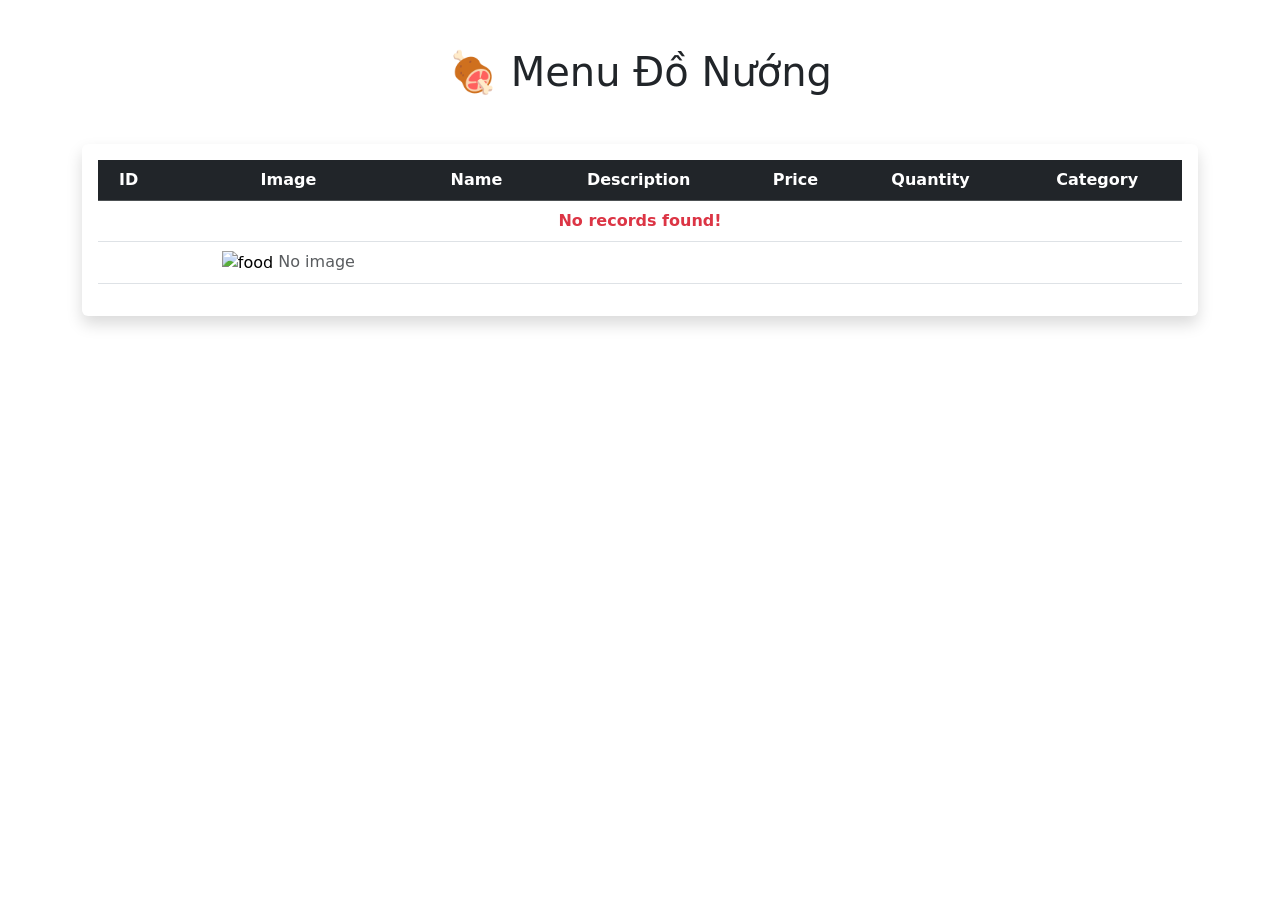
==== src/main/resources/templates/food/list.html @ 92973710 "Complete food with category cloudinary" ====
<!DOCTYPE html>
<html lang="en" xmlns:th="http://www.thymeleaf.org">
<head>
    <meta charset="UTF-8">
    <title>Menu Đồ Nướng</title>

    <!-- Bootstrap -->
    <link href="https://cdn.jsdelivr.net/npm/bootstrap@5.3.3/dist/css/bootstrap.min.css" rel="stylesheet">

    <!-- Custom CSS -->
    <link rel="stylesheet" th:href="@{/css/style.css}">
</head>
<body>
<div class="container py-5">
    <h1 class="text-center mb-5">🍖 Menu Đồ Nướng</h1>

    <div class="card shadow border-0">
        <div class="card-body">
            <table class="table table-hover align-middle text-center">
                <thead class="table-dark">
                <tr>
                    <th>ID</th>
                    <th>Image</th>
                    <th>Name</th>
                    <th>Description</th>
                    <th>Price</th>
                    <th>Quantity</th>
                    <th>Category</th>
                </tr>
                </thead>
                <tbody>
                <!-- Empty -->
                <tr th:if="${#lists.isEmpty(foodbags)}">
                    <td colspan="7" class="text-danger fw-bold">No records found!</td>
                </tr>

                <!-- Data -->
                <tr th:each="x : ${foodbags}">
                    <td th:text="${x.id}"></td>

                    <!-- IMAGE -->
                    <td>
                        <img th:if="${x.imageUrl != null}" th:src="${x.imageUrl}"
                             class="food-image" alt="food"
                             style="width:70px;height:70px;object-fit:cover;">
                        <span th:if="${x.imageUrl == null}" class="text-muted">No image</span>
                    </td>

                    <!-- NAME -->
                    <td class="fw-bold" th:text="${x.name}"></td>

                    <!-- DESCRIPTION -->
                    <td class="description" th:text="${x.description}"></td>

                    <!-- PRICE -->
                    <td>
                        <span class="badge bg-danger" th:text="${x.price} + ' VNĐ'"></span>
                    </td>

                    <!-- QUANTITY -->
                    <td>
                        <span class="badge bg-success" th:text="${x.quantity}"></span>
                    </td>

                    <!-- CATEGORY -->
                    <td>
                        <span class="badge bg-warning text-dark" th:text="${x.category.name}"></span>
                    </td>
                </tr>
                </tbody>
            </table>
        </div>
    </div>
</div>
</body>
</html>
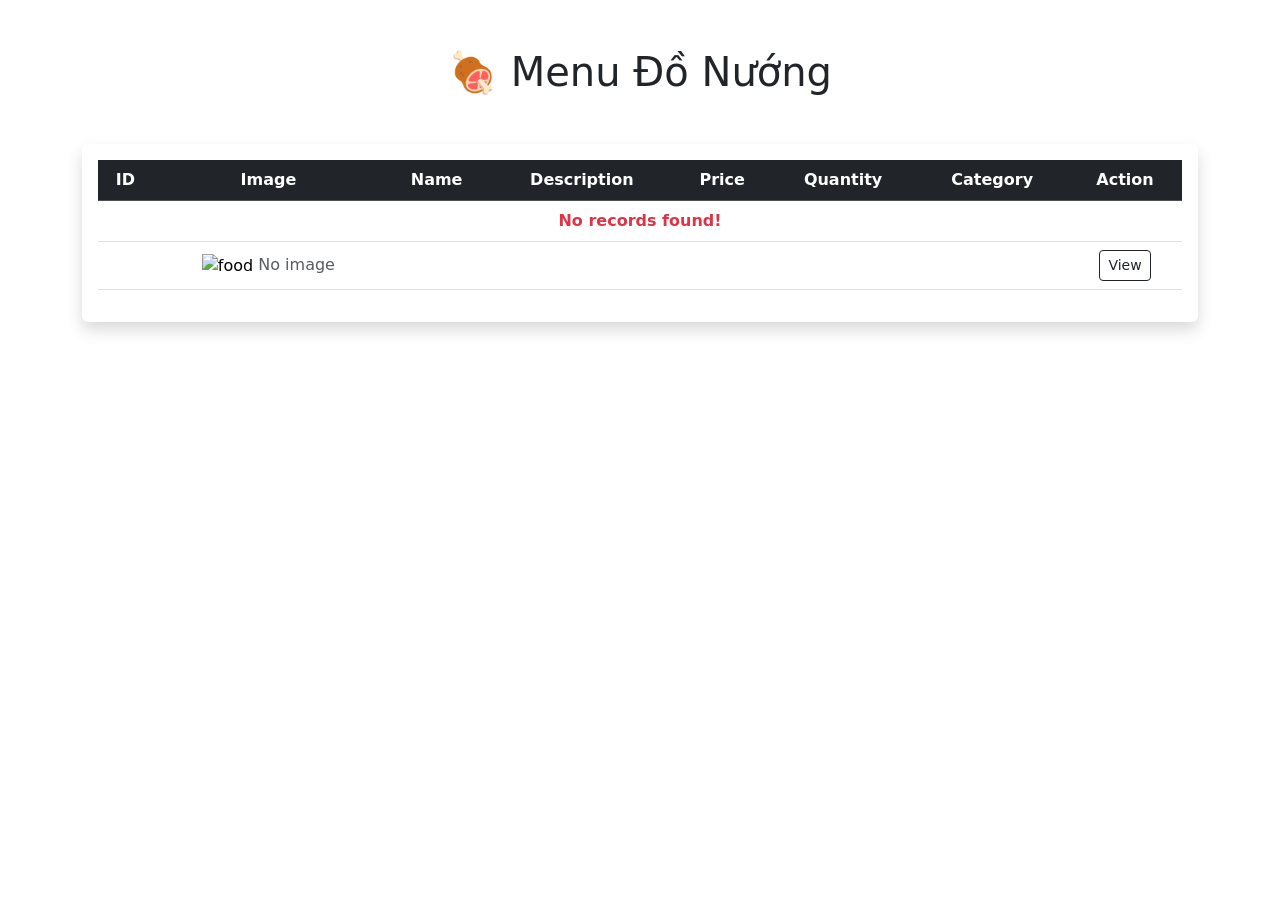
==== commit 6fc4c43f: "rich text in list and Action view" ====
--- a/src/main/resources/templates/food/list.html
+++ b/src/main/resources/templates/food/list.html
@@ -26,12 +26,13 @@
                     <th>Price</th>
                     <th>Quantity</th>
                     <th>Category</th>
+                    <th>Action</th>
                 </tr>
                 </thead>
                 <tbody>
                 <!-- Empty -->
                 <tr th:if="${#lists.isEmpty(foodbags)}">
-                    <td colspan="7" class="text-danger fw-bold">No records found!</td>
+                    <td colspan="8" class="text-danger fw-bold">No records found!</td>
                 </tr>
 
                 <!-- Data -->
@@ -50,7 +51,9 @@
                     <td class="fw-bold" th:text="${x.name}"></td>
 
                     <!-- DESCRIPTION -->
-                    <td class="description" th:text="${x.description}"></td>
+                    <td>
+                        <div class="description-preview" th:utext="${x.description}"></div>
+                    </td>
 
                     <!-- PRICE -->
                     <td>
@@ -66,6 +69,13 @@
                     <td>
                         <span class="badge bg-warning text-dark" th:text="${x.category.name}"></span>
                     </td>
+
+                    <td>
+                        <a class="btn btn-outline-dark btn-sm"
+                           th:href="@{/food/donuong/{id}(id=${x.id})}">
+                            View
+                        </a>
+                    </td>
                 </tr>
                 </tbody>
             </table>
@@ -73,4 +83,4 @@
     </div>
 </div>
 </body>
-</html>+</html>
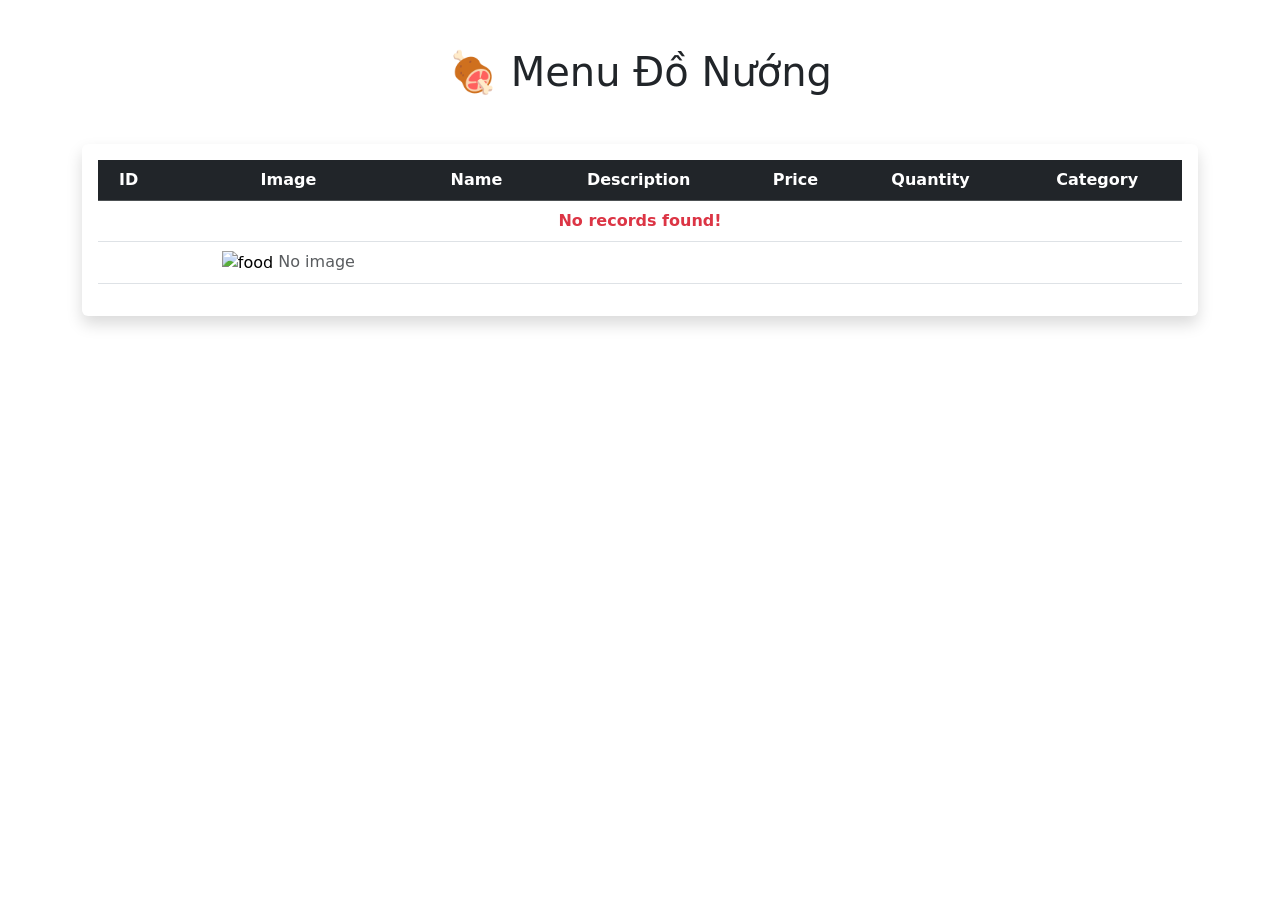
==== commit 0c1ee970: "feat: integrate AI chatbox with food catalog" ====
--- a/src/main/resources/templates/food/list.html
+++ b/src/main/resources/templates/food/list.html
@@ -26,13 +26,12 @@
                     <th>Price</th>
                     <th>Quantity</th>
                     <th>Category</th>
-                    <th>Action</th>
                 </tr>
                 </thead>
                 <tbody>
                 <!-- Empty -->
                 <tr th:if="${#lists.isEmpty(foodbags)}">
-                    <td colspan="8" class="text-danger fw-bold">No records found!</td>
+                    <td colspan="7" class="text-danger fw-bold">No records found!</td>
                 </tr>
 
                 <!-- Data -->
@@ -51,9 +50,7 @@
                     <td class="fw-bold" th:text="${x.name}"></td>
 
                     <!-- DESCRIPTION -->
-                    <td>
-                        <div class="description-preview" th:utext="${x.description}"></div>
-                    </td>
+                    <td class="description" th:text="${x.description}"></td>
 
                     <!-- PRICE -->
                     <td>
@@ -69,18 +66,17 @@
                     <td>
                         <span class="badge bg-warning text-dark" th:text="${x.category.name}"></span>
                     </td>
-
-                    <td>
-                        <a class="btn btn-outline-dark btn-sm"
-                           th:href="@{/food/donuong/{id}(id=${x.id})}">
-                            View
-                        </a>
-                    </td>
                 </tr>
                 </tbody>
             </table>
         </div>
     </div>
 </div>
+
+<!-- AI Chatbox -->
+<div th:replace="~{fragments/chat-widget :: chatWidget}"></div>
+
+<script th:src="@{/js/chat-widget.js}"></script>
+
 </body>
-</html>
+</html>
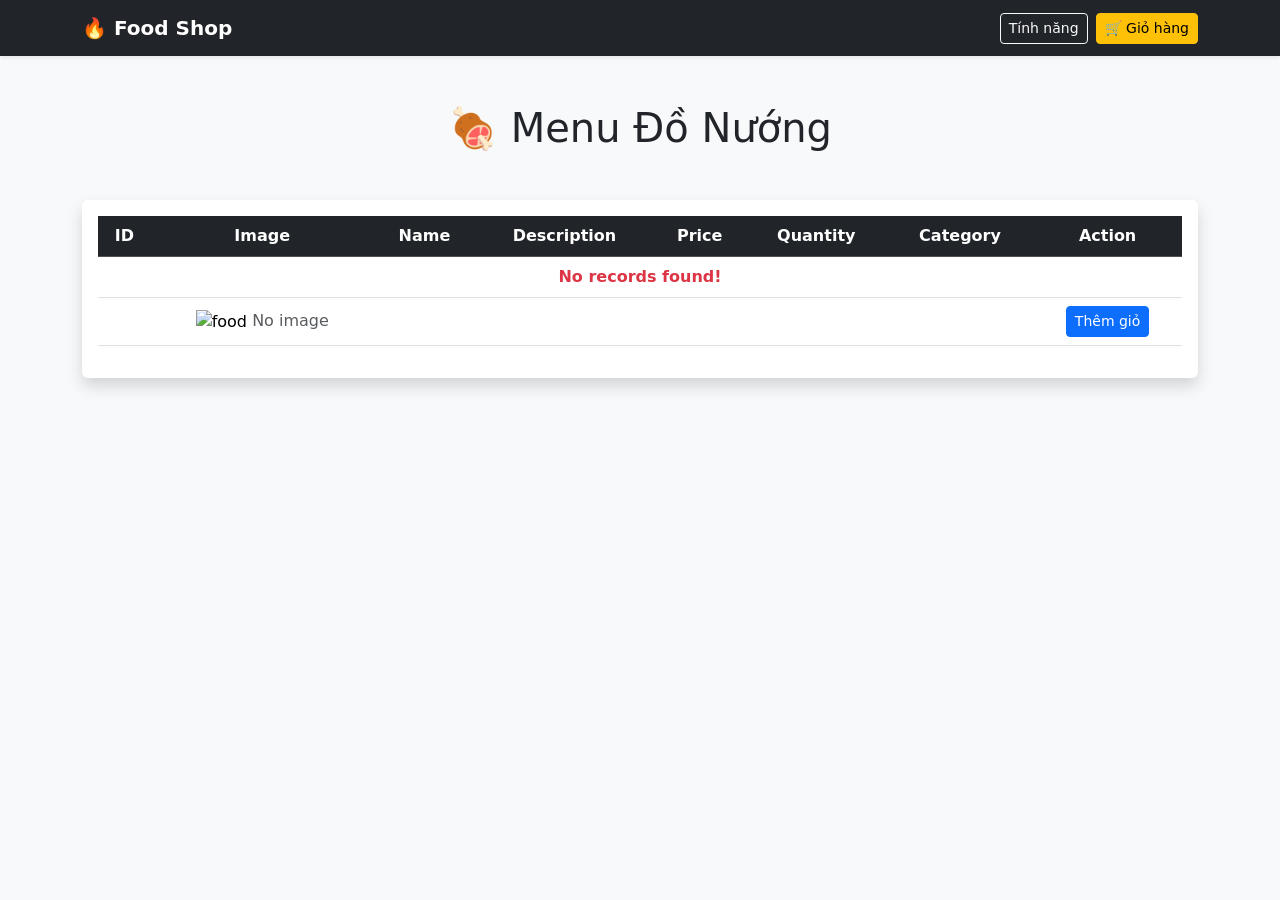
==== commit 37222445: "Add VietQR payment configuration and cart actions" ====
--- a/src/main/resources/templates/food/list.html
+++ b/src/main/resources/templates/food/list.html
@@ -10,7 +10,16 @@
     <!-- Custom CSS -->
     <link rel="stylesheet" th:href="@{/css/style.css}">
 </head>
-<body>
+<body class="bg-light">
+<nav class="navbar navbar-expand-lg bg-dark navbar-dark shadow-sm">
+    <div class="container">
+        <a class="navbar-brand fw-bold" th:href="@{/food/donuong}">🔥 Food Shop</a>
+        <div class="d-flex gap-2">
+            <a class="btn btn-outline-light btn-sm" th:href="@{/features}">Tính năng</a>
+            <a class="btn btn-warning btn-sm" th:href="@{/cart}">🛒 Giỏ hàng</a>
+        </div>
+    </div>
+</nav>
 <div class="container py-5">
     <h1 class="text-center mb-5">🍖 Menu Đồ Nướng</h1>
 
@@ -26,12 +35,13 @@
                     <th>Price</th>
                     <th>Quantity</th>
                     <th>Category</th>
+                    <th>Action</th>
                 </tr>
                 </thead>
                 <tbody>
                 <!-- Empty -->
                 <tr th:if="${#lists.isEmpty(foodbags)}">
-                    <td colspan="7" class="text-danger fw-bold">No records found!</td>
+                    <td colspan="8" class="text-danger fw-bold">No records found!</td>
                 </tr>
 
                 <!-- Data -->
@@ -66,6 +76,14 @@
                     <td>
                         <span class="badge bg-warning text-dark" th:text="${x.category.name}"></span>
                     </td>
+
+                    <td>
+                        <form method="post" th:action="@{/cart/add}">
+                            <input type="hidden" name="foodId" th:value="${x.id}">
+                            <input type="hidden" name="quantity" value="1">
+                            <button class="btn btn-primary btn-sm" type="submit">Thêm giỏ</button>
+                        </form>
+                    </td>
                 </tr>
                 </tbody>
             </table>
@@ -79,4 +97,4 @@
 <script th:src="@{/js/chat-widget.js}"></script>
 
 </body>
-</html>+</html>
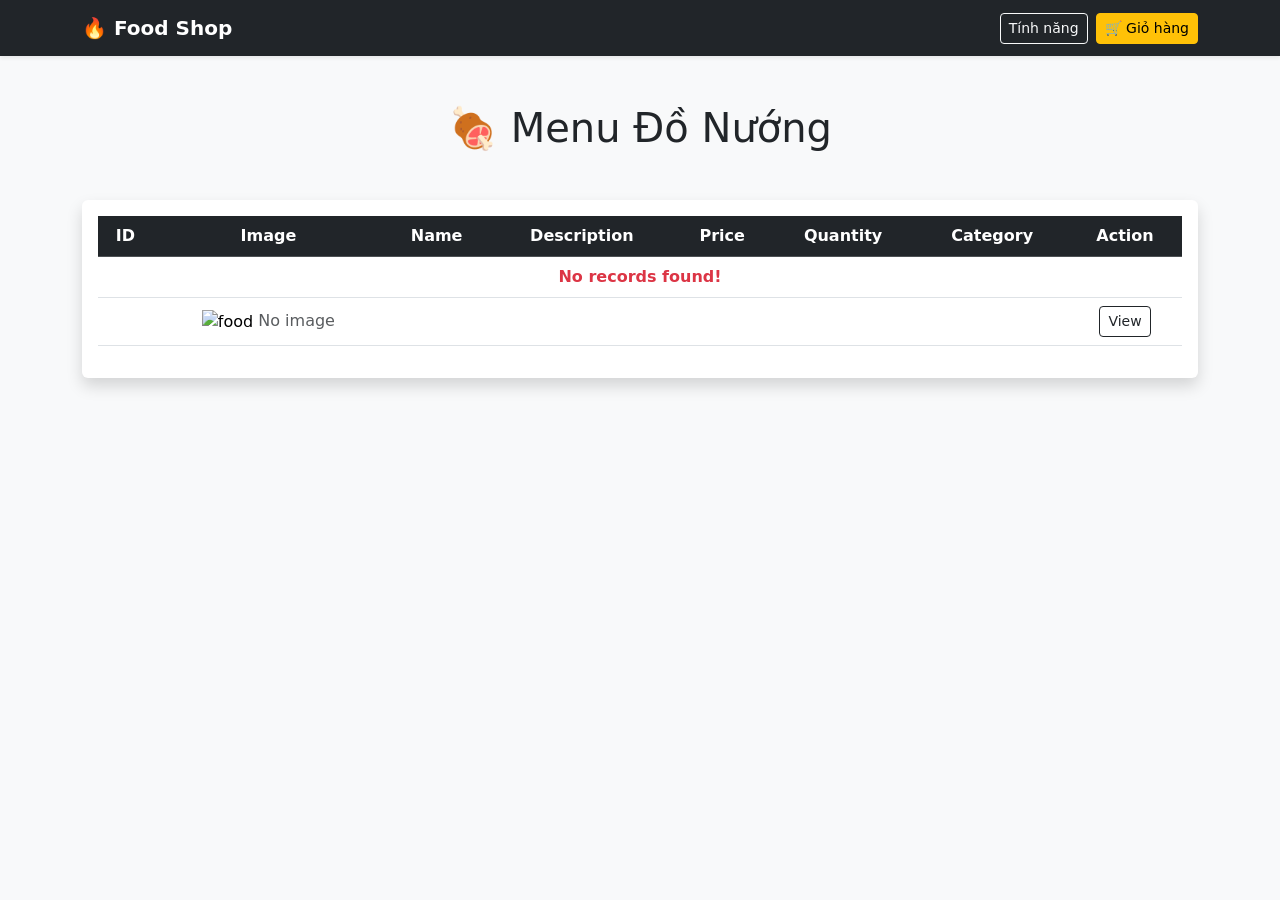
==== commit 857e8700: "Merge branch 'main' into feature/Bao" ====
--- a/src/main/resources/templates/food/list.html
+++ b/src/main/resources/templates/food/list.html
@@ -60,7 +60,9 @@
                     <td class="fw-bold" th:text="${x.name}"></td>
 
                     <!-- DESCRIPTION -->
-                    <td class="description" th:text="${x.description}"></td>
+                    <td>
+                        <div class="description-preview" th:utext="${x.description}"></div>
+                    </td>
 
                     <!-- PRICE -->
                     <td>
@@ -78,11 +80,10 @@
                     </td>
 
                     <td>
-                        <form method="post" th:action="@{/cart/add}">
-                            <input type="hidden" name="foodId" th:value="${x.id}">
-                            <input type="hidden" name="quantity" value="1">
-                            <button class="btn btn-primary btn-sm" type="submit">Thêm giỏ</button>
-                        </form>
+                        <a class="btn btn-outline-dark btn-sm"
+                           th:href="@{/food/donuong/{id}(id=${x.id})}">
+                            View
+                        </a>
                     </td>
                 </tr>
                 </tbody>
